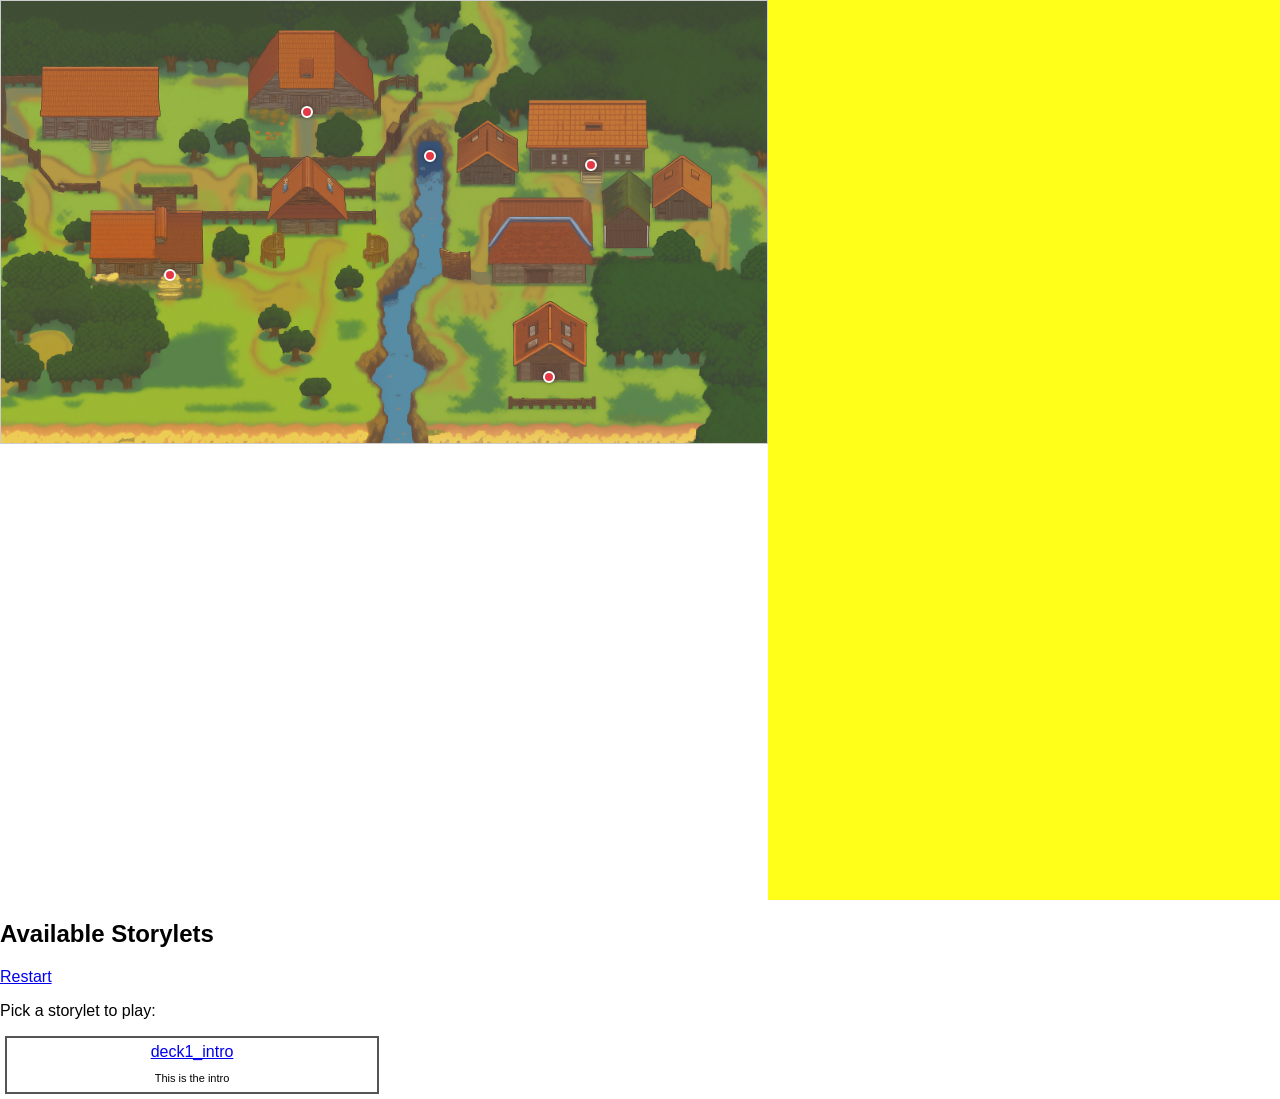
==== apps/map-test/web/index.html @ 857f5aa6 "Add first cut on map test implementation." ====
﻿<!doctype html>
<html lang="en">

<head>
    <meta charset="utf-8">
    <title>Storylet Testbed</title>
    <meta name="viewport" content="width=device-width, initial-scale=1.0">
    <link rel="stylesheet" href="style.css">
</head>

<body>
    <div class="outerContainer">
        <div id="column-left">
            <div id="map-container">
                <img src="images/town-map.png" class="map-image">
            </div>
        </div>
        <div id="column-right">
            <div id="story"></div>
        </div>
    </div>
    <div id="storylets"></div>

    <script src="../../lib/ink/ink.js"></script>
    <script src="../built-content/app.js"></script>
    <script src="map.js"></script>
    <script src="main.js" type="module"></script>

<script>
    document.addEventListener('DOMContentLoaded', () => {
        const rightColumn = document.querySelector('#story');

        // --- Core Callback Function ---
        const handleSymbolClick = (id, title) => {
            console.log(`Symbol clicked: ${title} (ID: ${id})`);
            
            // Example action: Update the right column
            rightColumn.innerHTML = `
                <h2>Details for ${title}</h2>
                <p>Location ID: ${id}</p>
            `;
        };

        MapSymbolManager.init("#map-container", handleSymbolClick);

        MapSymbolManager.addSymbol({
                id: "town_hall",
                title: "Town Hall 🏛️",
                description: "The civic heart of the town. Built in 1898.",
                left: "40%",
                top: "25%"
            });

        MapSymbolManager.addSymbol({
                id: "library",
                title: "The Library 📚",
                description: "Historic records and modern media center.",
                left: "77%",
                top: "37%"
            });

        MapSymbolManager.addSymbol({
                id: "east",
                title: "East House 🏠",
                description: "House belonging to the East family.",
                left: "71.5%", 
                top: "85%"  
            });

        MapSymbolManager.addSymbol({
                id: "bar",
                title: "Frog & Horses 🍺",
                description: "Local bar and club.",
                left: "22%",
                top: "62%"
            });

        MapSymbolManager.addSymbol({
                id: "cave",
                title: "A Cave 🌊",
                description: "Cave which the river disappears into.",
                left: "56%",
                top: "35%"
            });
        
    });
</script>
</body>

</html>
---- apps/map-test/web/style.css ----
html, body {
    font-family: sans-serif;
    background: white;
    color: #000000;
    padding: 0;
    margin: 0;
    box-sizing: border-box;
}

*, *:before, *:after {
    box-sizing: inherit;
}

div {
    display:block;
    position:relative;
}

.outerContainer {
    padding: 0;
    margin: 0;
    position:relative;
    display: grid;
    grid-template-columns: minmax(480px, 60%) 1fr;
    height: 100vh;
}

#column-left {
    overflow-y: auto;
}

#column-right {
    overflow-y: auto;
}

#story {
    padding:10px;
    height:100vh;
    overflow-y: auto;
    background-color: rgba(255, 255, 0, 0.9);
}

#storylets {
    width: 30%;
}

.storylet {
    text-align: center;
    align-items: center;
    line-height: 1.7em;
    border: 2px solid #555;
    margin: 5px;
}

.storylet a {
    font-size: 12pt;
}

.storylet .desc {
    font-size: 11px;
}

#map-container {
    /* Positioning context for absolute symbols */
    position: relative; 
    width: 100%;
    border: 1px solid #ccc;
}

.map-image {
    /* Image scales to fit column, maintaining aspect ratio */
    width: 100%;
    height: auto;
    display: block; 
}

.map-hit-area {
    /* The responsive, invisible click/hover area */
    position: absolute;
    width: 2.5vw;  /* Responsive size for easy clicking */
    height: 2.5vw; 
    transform: translate(-50%, -50%); 
    cursor: pointer;
    z-index: 5; /* Ensures hit area is above the map */
}

.map-symbol-visual {
    /* The small, centered visual dot (fixed size) */
    width: 12px;
    height: 12px;
    background-color: #e63946;
    border-radius: 50%;
    border: 2px solid white;
    box-shadow: 0 0 4px rgba(0,0,0,0.4);
    
    /* Center the visual dot within the responsive hit area */
    position: absolute;
    top: 50%;
    left: 50%;
    transform: translate(-50%, -50%);
}

.map-tooltip {
    /* Hide by default */
    visibility: hidden;
    opacity: 0;
    transition: opacity 0.3s, visibility 0.3s;
    
    /* Positioning relative to the map-hit-area */
    position: absolute;
    bottom: 100%;
    left: 50%;
    transform: translateX(-50%);
    
    /* Visual styling */
    background-color: #333;
    color: white;
    padding: 10px 14px;
    margin-bottom: 10px;
    border-radius: 6px;
    min-width: 160px;
    max-width: 250px;
    z-index: 10;
}

/* SHOW TOOLTIP ON HOVER */
.map-hit-area:hover .map-tooltip {
    visibility: visible;
    opacity: 1;
}

/* Tooltip Content Elements (using CSS content and attr()) */
.tooltip-title::before {
    content: attr(data-title);
    font-weight: bold;
    display: block;
    padding-bottom: 4px;
    margin-bottom: 4px;
    border-bottom: 1px solid #555;
}

.tooltip-description::before {
    content: attr(data-description);
    display: block;
    font-size: 0.9em;
}

/* Tooltip Arrow */
.map-tooltip::after {
    content: '';
    position: absolute;
    left: 50%;
    bottom: -6px;
    transform: translateX(-50%);
    border-left: 6px solid transparent;
    border-right: 6px solid transparent;
    border-top: 6px solid #333; /* Matches background color */
}
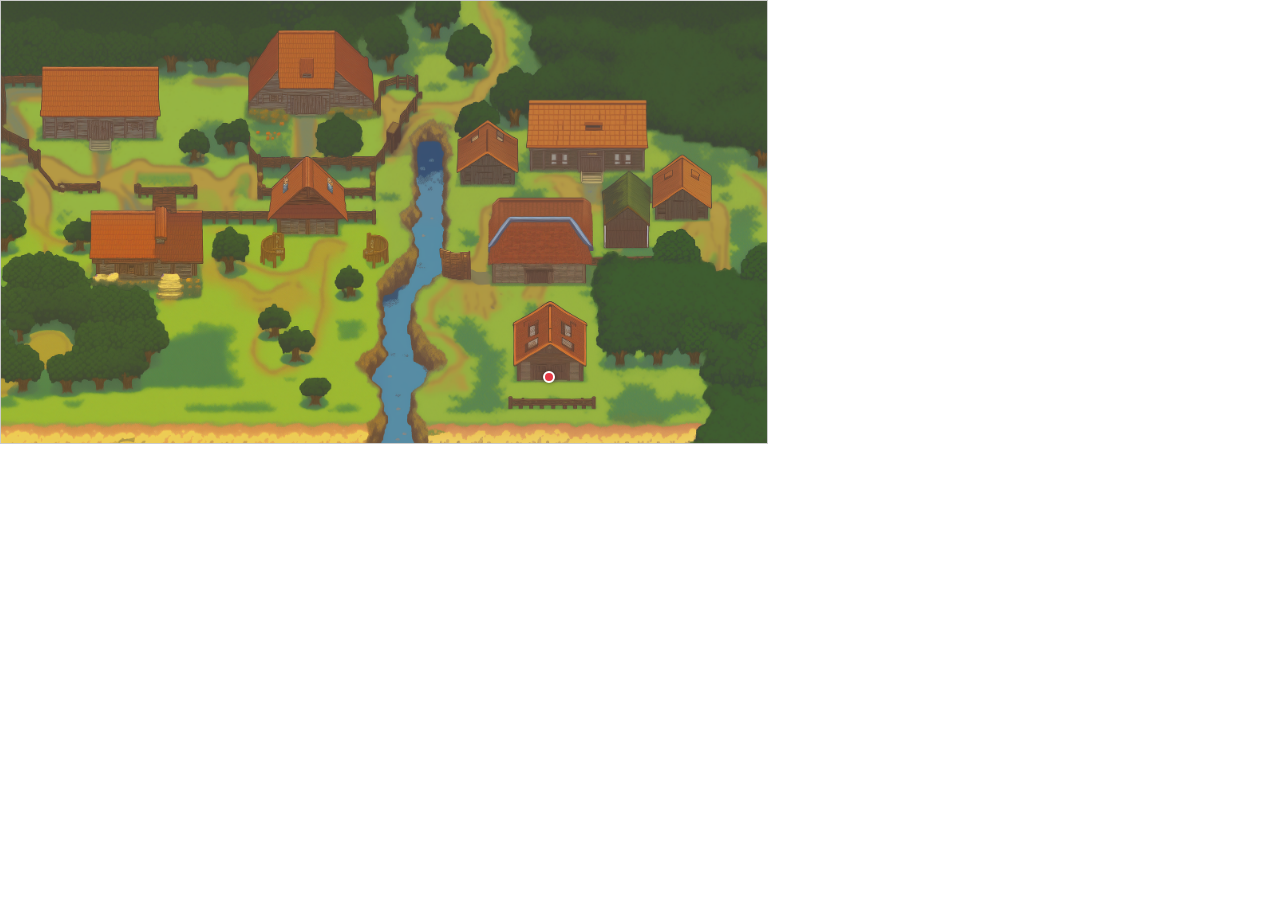
==== commit 98396cff: "Tie storylets to locations." ====
--- a/apps/map-test/web/index.html
+++ b/apps/map-test/web/index.html
@@ -23,68 +23,7 @@
 
     <script src="../../lib/ink/ink.js"></script>
     <script src="../built-content/app.js"></script>
-    <script src="map.js"></script>
     <script src="main.js" type="module"></script>
-
-<script>
-    document.addEventListener('DOMContentLoaded', () => {
-        const rightColumn = document.querySelector('#story');
-
-        // --- Core Callback Function ---
-        const handleSymbolClick = (id, title) => {
-            console.log(`Symbol clicked: ${title} (ID: ${id})`);
-            
-            // Example action: Update the right column
-            rightColumn.innerHTML = `
-                <h2>Details for ${title}</h2>
-                <p>Location ID: ${id}</p>
-            `;
-        };
-
-        MapSymbolManager.init("#map-container", handleSymbolClick);
-
-        MapSymbolManager.addSymbol({
-                id: "town_hall",
-                title: "Town Hall 🏛️",
-                description: "The civic heart of the town. Built in 1898.",
-                left: "40%",
-                top: "25%"
-            });
-
-        MapSymbolManager.addSymbol({
-                id: "library",
-                title: "The Library 📚",
-                description: "Historic records and modern media center.",
-                left: "77%",
-                top: "37%"
-            });
-
-        MapSymbolManager.addSymbol({
-                id: "east",
-                title: "East House 🏠",
-                description: "House belonging to the East family.",
-                left: "71.5%", 
-                top: "85%"  
-            });
-
-        MapSymbolManager.addSymbol({
-                id: "bar",
-                title: "Frog & Horses 🍺",
-                description: "Local bar and club.",
-                left: "22%",
-                top: "62%"
-            });
-
-        MapSymbolManager.addSymbol({
-                id: "cave",
-                title: "A Cave 🌊",
-                description: "Cave which the river disappears into.",
-                left: "56%",
-                top: "35%"
-            });
-        
-    });
-</script>
 </body>
 
 </html>
--- a/apps/map-test/web/style.css
+++ b/apps/map-test/web/style.css
@@ -37,27 +37,7 @@
     padding:10px;
     height:100vh;
     overflow-y: auto;
-    background-color: rgba(255, 255, 0, 0.9);
-}
-
-#storylets {
-    width: 30%;
-}
-
-.storylet {
-    text-align: center;
-    align-items: center;
-    line-height: 1.7em;
-    border: 2px solid #555;
-    margin: 5px;
-}
-
-.storylet a {
-    font-size: 12pt;
-}
-
-.storylet .desc {
-    font-size: 11px;
+    background-color: rgba(255, 255, 255);
 }
 
 #map-container {
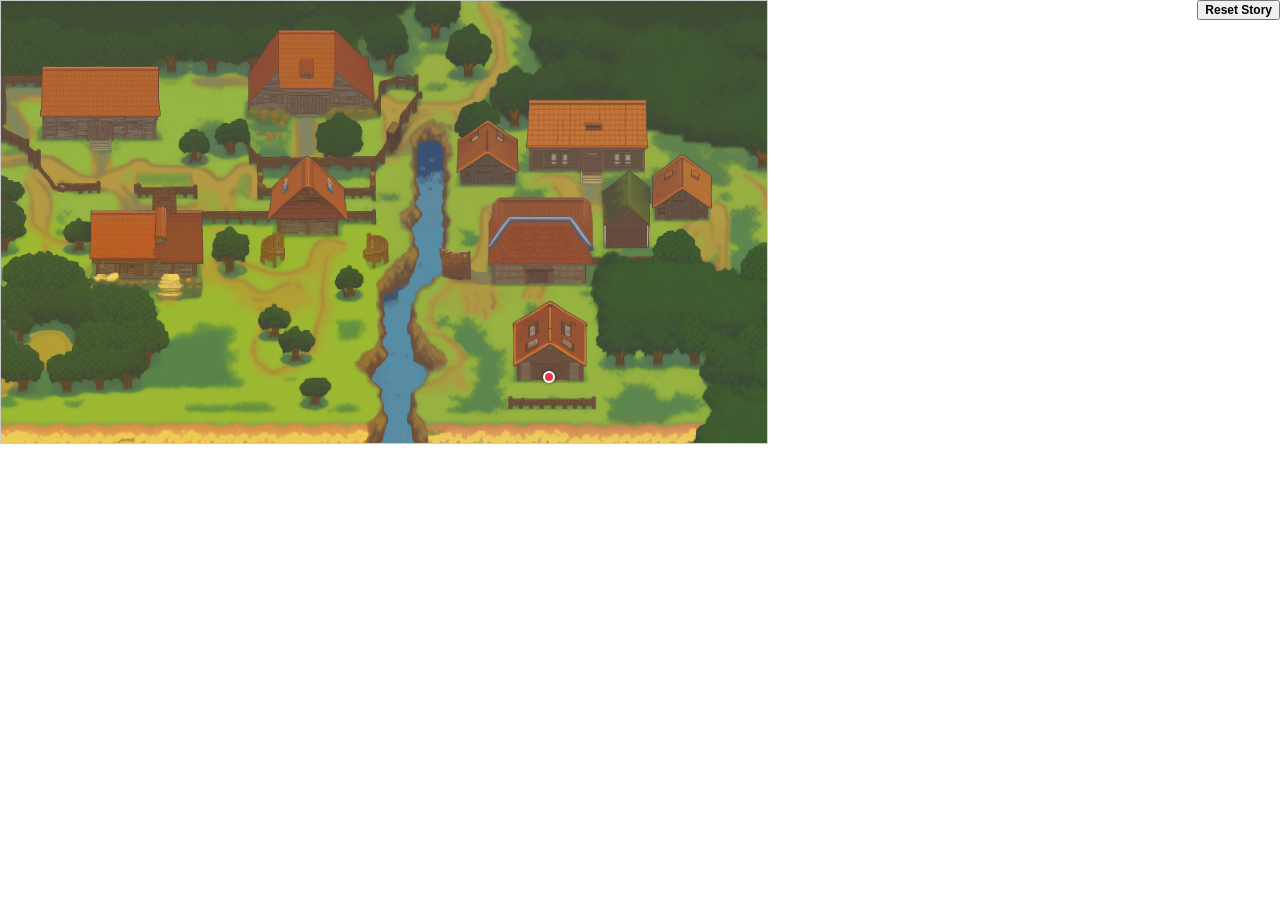
==== commit 7d88d39e: "Add reset button." ====
--- a/apps/map-test/web/index.html
+++ b/apps/map-test/web/index.html
@@ -19,7 +19,7 @@
             <div id="story"></div>
         </div>
     </div>
-    <div id="storylets"></div>
+    <div id="reset-container"></div>
 
     <script src="../../lib/ink/ink.js"></script>
     <script src="../built-content/app.js"></script>
--- a/apps/map-test/web/style.css
+++ b/apps/map-test/web/style.css
@@ -45,6 +45,18 @@
     position: relative; 
     width: 100%;
     border: 1px solid #ccc;
+}
+
+#map-container.locked::after {
+    content: '';
+    position: absolute;
+    top: 0;
+    left: 0;
+    width: 100%;
+    height: 100%;
+    background: rgba(0, 0, 0, 0.5); 
+    z-index: 1000; /* Must be higher than any content inside */
+    cursor: not-allowed; /* Optional: Provides user feedback */
 }
 
 .map-image {
@@ -135,4 +147,15 @@
     border-left: 6px solid transparent;
     border-right: 6px solid transparent;
     border-top: 6px solid #333; /* Matches background color */
+}
+
+#reset-container {
+    position: absolute;
+    top:0px;
+    right:0px;
+}
+
+#reset-container button {
+    font-size: 12px;
+    font-weight: bold;
 }
